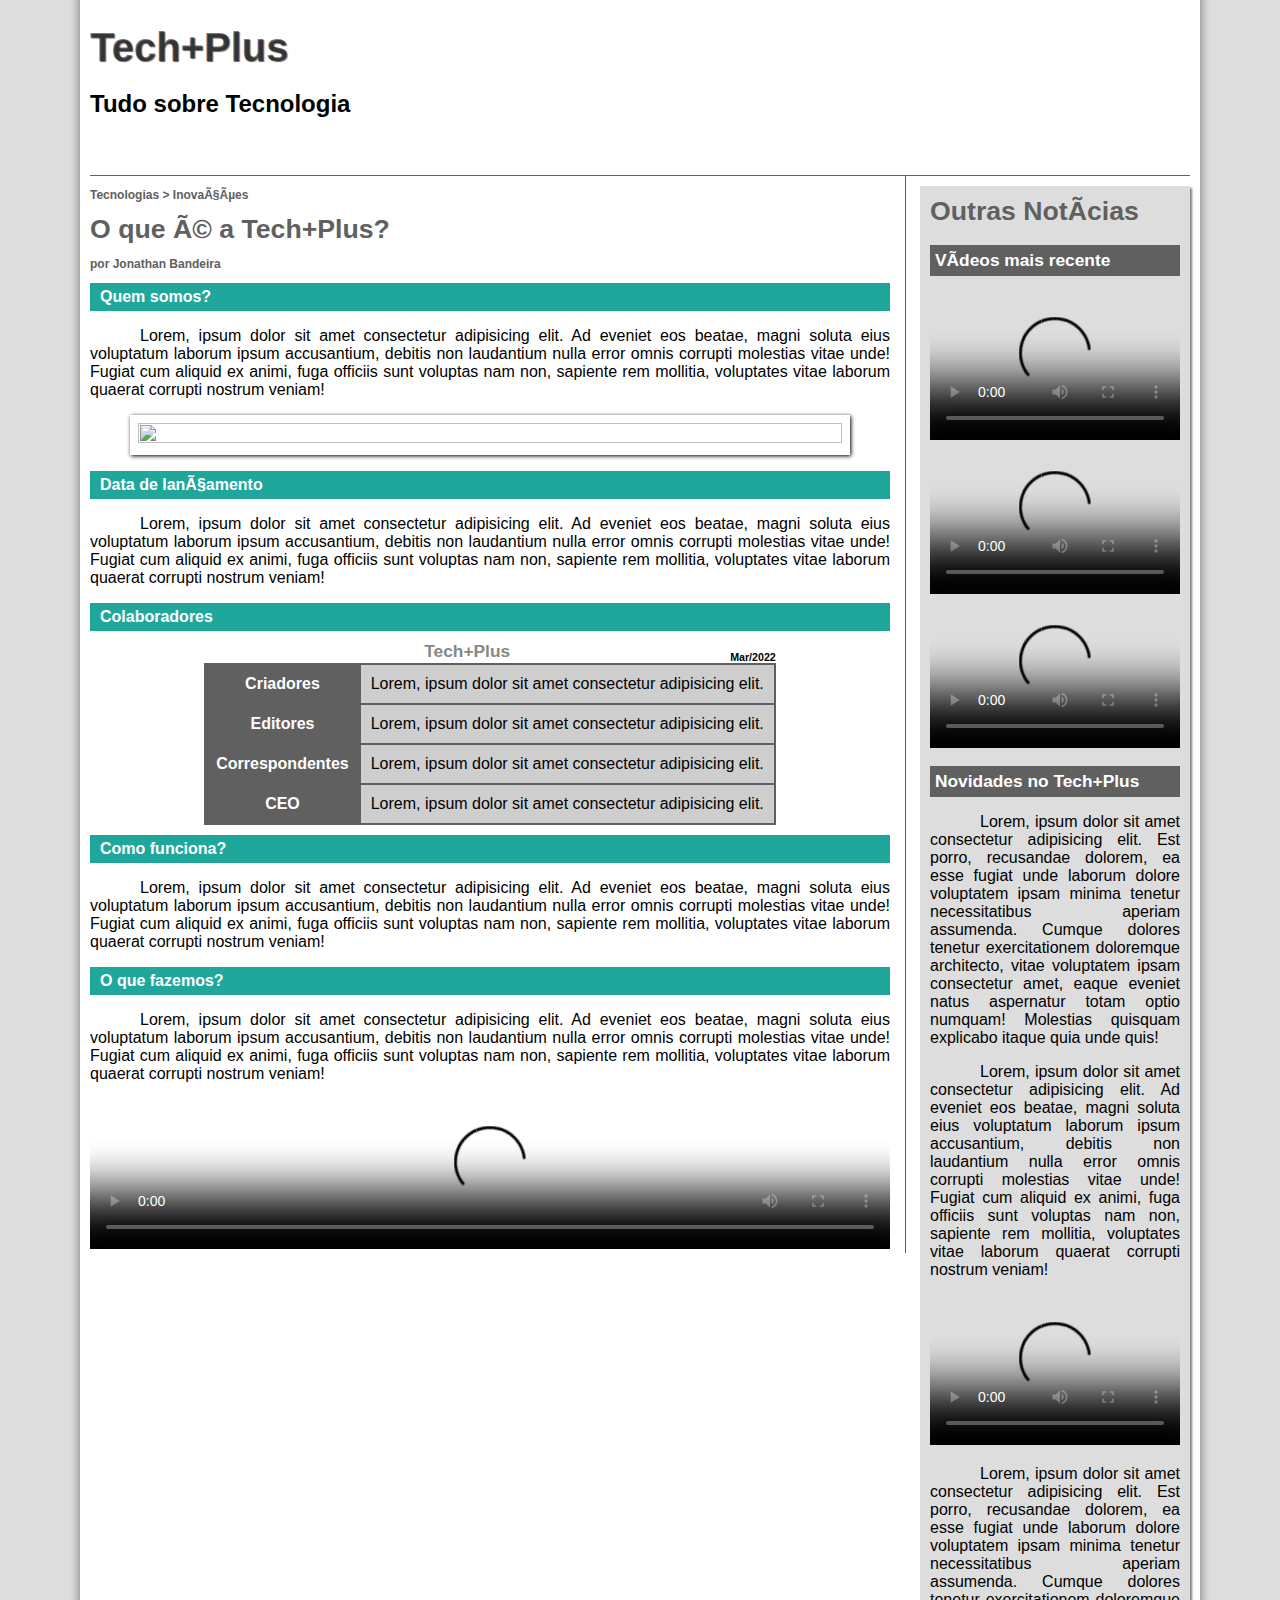
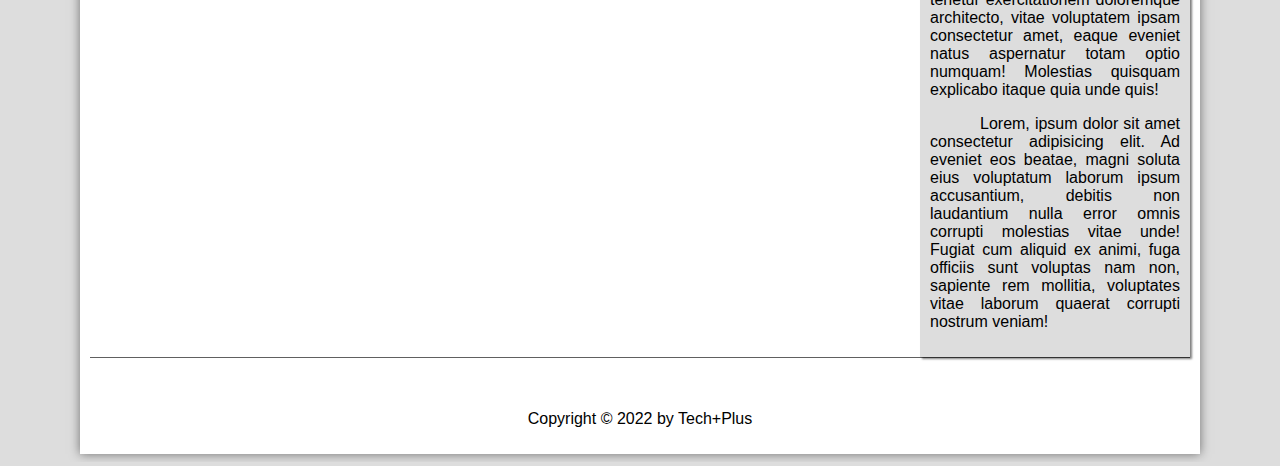
==== index.html @ e3092b2e "first commit" ====
<!DOCTYPE html>
<html lang="pt-br">

<head>
    <meta charset="pt-br">
    <title>Tech+Plus</title>
    <link rel="stylesheet" href="https://cdn.jsdelivr.net/gh/devicons/devicon@v2.15.1/devicon.min.css">
    <link rel="stylesheet" type="text/css" href="_css/stylo.css" />
</head>

<body>
    <div id="interface">
        <header id="cabecalho">
                <a href="#"><h1>Tech+Plus</h1></a>
                <h2>Tudo sobre Tecnologia</h2>
            </hgroup>
        </header>

        <section id="corpo">
            <article id="noticia-principal">
                <header id="cabecalho-artigo">
                    <hgroup>
                        <h3>Tecnologias > Inovações</h3>
                        <h1>O que é a Tech+Plus?</h1>
                        <h3>por Jonathan Bandeira</h3>
                    </hgroup>
                </header>
                <h2>Quem somos?</h2>
                <p>Lorem, ipsum dolor sit amet consectetur adipisicing elit. Ad eveniet eos beatae, magni soluta eius
                    voluptatum laborum ipsum accusantium, debitis non laudantium nulla error omnis corrupti molestias
                    vitae
                    unde! Fugiat cum aliquid ex animi, fuga officiis sunt voluptas nam non, sapiente rem mollitia,
                    voluptates vitae laborum quaerat corrupti nostrum veniam!</p>

                <figure class="foto-legenda">
                    <figcaption>
                        <h3>Tech+Plus</h3>
                    </figcaption>
                    <img src="_imagens/Logística-4.0.jpg">
                </figure>
                <h2>Data de lançamento</h2>
                <p>Lorem, ipsum dolor sit amet consectetur adipisicing elit. Ad eveniet eos beatae, magni soluta eius
                    voluptatum laborum ipsum accusantium, debitis non laudantium nulla error omnis corrupti molestias
                    vitae
                    unde! Fugiat cum aliquid ex animi, fuga officiis sunt voluptas nam non, sapiente rem mollitia,
                    voluptates vitae laborum quaerat corrupti nostrum veniam!</p>

                <h2>Colaboradores</h2>

                <table id="tabelaspec">
                    <caption>Tech+Plus <span>Mar/2022</span></caption>

                    <tr>
                        <td class="ce">Criadores</td>
                        <td class="cd">Lorem, ipsum dolor sit amet consectetur adipisicing elit.</td>
                    </tr>
                    <tr>
                        <td rowspan="ce" class="ce">Editores</td>
                        <td class="cd">Lorem, ipsum dolor sit amet consectetur adipisicing elit.</td>
                    </tr>
                    <tr>
                        <td rowspan="ce" class="ce">Correspondentes</td>
                        <td class="cd">Lorem, ipsum dolor sit amet consectetur adipisicing elit.</td>
                    </tr>
                    <tr>
                        <td class="ce">CEO</td>
                        <td class="cd">Lorem, ipsum dolor sit amet consectetur adipisicing elit.</td>
                    </tr>
                </table>

                <h2>Como funciona?</h2>
                <p>Lorem, ipsum dolor sit amet consectetur adipisicing elit. Ad eveniet eos beatae, magni soluta eius
                    voluptatum laborum ipsum accusantium, debitis non laudantium nulla error omnis corrupti molestias
                    vitae
                    unde! Fugiat cum aliquid ex animi, fuga officiis sunt voluptas nam non, sapiente rem mollitia,
                    voluptates vitae laborum quaerat corrupti nostrum veniam!</p>

                <h2>O que fazemos?</h2>
                <p>Lorem, ipsum dolor sit amet consectetur adipisicing elit. Ad eveniet eos beatae, magni soluta eius
                    voluptatum laborum ipsum accusantium, debitis non laudantium nulla error omnis corrupti molestias
                    vitae
                    unde! Fugiat cum aliquid ex animi, fuga officiis sunt voluptas nam non, sapiente rem mollitia,
                    voluptates vitae laborum quaerat corrupti nostrum veniam!</p>

                <video id="filme-index" controls="controls" poster="_imagens/video-mini01.jpg">
                    <source src="_media/one-day.mp4" type="video/mp4">
                    <source src="_media/one-day.mp4" type="video/ogg">
                    Desculpe, mas não foi possível carregar o Vídeo
                </video>
            </article>
        </section>
        <aside id="lateral">

            <h1>Outras Notícias</h1>
            <h2>Vídeos mais recente</h2>

            <video id="filme-index" controls="controls" poster="_imagens/video-mini02.jpg">
                <source src="_media/how-it-feels.mp4" type="video/mp4">
                <source src="_media/how-it-feels.mp4" type="video/ogg">
                Desculpe, mas não foi possível carregar o Vídeo
            </video>
            <video id="filme-index" controls="controls" poster="_imagens/video-mini02.jpg">
                <source src="_media/how-it-feels.mp4" type="video/mp4">
                <source src="_media/how-it-feels.mp4" type="video/ogg">
                Desculpe, mas não foi possível carregar o Vídeo
            </video>
            <video id="filme-index" controls="controls" poster="_imagens/video-mini02.jpg">
                <source src="_media/how-it-feels.mp4" type="video/mp4">
                <source src="_media/how-it-feels.mp4" type="video/ogg">
                Desculpe, mas não foi possível carregar o Vídeo
            </video>

            <h2>Novidades no Tech+Plus</h2>
            <p>Lorem, ipsum dolor sit amet consectetur adipisicing elit. Est porro, recusandae dolorem, ea esse fugiat
                unde laborum dolore voluptatem ipsam minima tenetur necessitatibus aperiam assumenda. Cumque dolores
                tenetur exercitationem doloremque architecto, vitae voluptatem ipsam consectetur amet, eaque eveniet
                natus aspernatur totam optio numquam! Molestias quisquam explicabo itaque quia unde quis!</p>
            <p>Lorem, ipsum dolor sit amet consectetur adipisicing elit. Ad eveniet eos beatae, magni soluta eius
                voluptatum laborum ipsum accusantium, debitis non laudantium nulla error omnis corrupti molestias vitae
                unde! Fugiat cum aliquid ex animi, fuga officiis sunt voluptas nam non, sapiente rem mollitia,
                voluptates vitae laborum quaerat corrupti nostrum veniam!</p>

            <video id="filme-index" controls="controls" poster="_imagens/video-mini02.jpg">
                <source src="_media/how-it-feels.mp4" type="video/mp4">
                <source src="_media/how-it-feels.mp4" type="video/ogg">
                Desculpe, mas não foi possível carregar o Vídeo
            </video>
            <p>Lorem, ipsum dolor sit amet consectetur adipisicing elit. Est porro, recusandae dolorem, ea esse fugiat
                unde laborum dolore voluptatem ipsam minima tenetur necessitatibus aperiam assumenda. Cumque dolores
                tenetur exercitationem doloremque architecto, vitae voluptatem ipsam consectetur amet, eaque eveniet
                natus aspernatur totam optio numquam! Molestias quisquam explicabo itaque quia unde quis!</p>
            <p>Lorem, ipsum dolor sit amet consectetur adipisicing elit. Ad eveniet eos beatae, magni soluta eius
                voluptatum laborum ipsum accusantium, debitis non laudantium nulla error omnis corrupti molestias vitae
                unde! Fugiat cum aliquid ex animi, fuga officiis sunt voluptas nam non, sapiente rem mollitia,
                voluptates vitae laborum quaerat corrupti nostrum veniam!</p>

        </aside>
        <footer id="rodape">
            <p><center>
                <a href="#"><i class="devicon-facebook-plain colored"></i></a>
                <a href="#"><i class="devicon-twitter-original colored"></i></a>
                <a href="#"><i class="devicon-behance-plain colored"></i></a>
                <a href="#"><i class="devicon-instagram-plain colored"></i></a>
                <a href="#"><i class="devicon-github-original colored"></i></a>
                <a href="#"><i class="devicon-discord-plain colored"></i></a>
                    <br><br>Copyright &copy; 2022 by Tech+Plus
                    <br>
                </center></p>
            
        </footer>
    </div>
</body>

</html>
---- _css/stylo.css ----
body {
    font-family: arial, sans-serif;
    background-color: #dddddd;
    color: #000;
}

p {
    text-align: justify;
    text-indent: 50px;
}

a {
    color: #606060;
    text-decoration:none;
}

a:hover {
    text-decoration: none;
}

/* INTERFACE*/
div#interface {
    width: 1100px;
    background-color: #ffffff;
    margin: -20px auto 0 auto;
    box-shadow: 0 0 10px rgba(0, 0, 0, .5);
    padding: 10px 10px 10px 10px;

}

/* CABEÇALHO NO INICIO DO SITE com imagem*/
header#cabecalho {
    border-bottom: 1px #606060 solid;
    height: 150px;
}

/* CABEÇALHO OS 2 PRIMEIROS TITULOS*/
header#cabecalho h1 {
    font-family: 'FonteLogo', sans-serif;
    font-size: 30pt;
    color: rgba(0, 0, 0, .5);
    text-shadow: 1px 1px 1px rgba(0, 0, 0, .6);
    padding: 0;
    margin-bottom: 0;
}

header#cabecalho h3 {
    font-family: 'FonteLogo2', sans-serif;
    color: #888888;
    font-size: 15pt;
    padding: 0;
    margin-top: 0;
}



/* FOMATAÇAO DE IMAGENS COM LEGENDAS*/
figure.foto-legenda {
    position: relative;
    border: 8px solid white;
    box-shadow: 1px 1px 4px black;
}

figure.foto-legenda img {
    width: 100%;
    height: 100%;
}

figure.foto-legenda figcaption {
    opacity: 0;
    position: absolute;
    top: 0px;
    background-color: rgba(0, 0, 0, .4);
    color: white;
    width: 100%;
    height: 100%;
    padding: 10px;
    box-sizing: border-box;
    transition: opacity 1s;
}

figure.foto-legenda:hover figcaption {
    opacity: 1;
}


/* FOMATACÃO DO MENU para ficar em cima do site na horizontal*/
nav#menu li {
    display: inline-block;
    background-color: #dddddd;
    padding: 10px;
    margin: 2px;
    transition: backgroud-color 1s;

}

/* ESCONDER O H1 DO MENU*/
nav#menu h1 {
    display: none;
}

/* fazer efeito de 1s  H1 DO MENU*/
nav#menu a:hover {
    color: #ffffff;
    transition: color 1s;
}

/* fazer efeito de mudar a cor quando passar o mouse */
nav#menu li:hover {
    background-color: #606060;
}

/*LINKS*/
nav#menu a {
    color: black;
    text-decoration: none;
}

/* SECTION*/
section#corpo {
    display: block;
    width: 800px;
    float: left;
    border-right: 1px solid #606060;
    padding-right: 15px;
}

article#noticia-principal h2 {
    font-size: 12pt;
    color: #fff;
    background-color: #20a79b;
    padding: 5px 0px 5px 10px;
    margin: 10px 0px 10px 0px;
}

header#cabecalho-artigo h1 {
    font-family: 'FonteLogo', sans-serif;
    font-size: 20pt;
    color: #606060;
    margin-bottom: 0px;
    margin-top: 0px;
}

.direita {
    text-align: right;
}

header#cabecalho-artigo h2 {
    font-size: 13pt;
    color: #cecece;
    background-color: #ffffff;
}

header#cabecalho-artigo h3 {
    font-size: 12px;
    color: #606060;
}

table#tabelaspec {
    border: 1px solid #606060;
    border-spacing: 0px;
    margin-left: auto;
    margin-right: auto;
}

table#tabelaspec td {
    border: 1px solid #606060;
    padding: 10px;
    text-align: center;
    vertical-align: middle;
}

table#tabelaspec td.ce {
    color: #ffffff;
    background-color: #606060;
    vertical-align: top;
    font-weight: bold;
}

table#tabelaspec td.cd {
    background-color: #cecece;
}

table#tabelaspec caption {
    color: #888888;
    font-size: 13pt;
    font-weight: bolder;
}

table#tabelaspec caption span {
    display: block;
    float: right;
    color: #000000;
    font-size: 8pt;
    margin-top: 10px;
}

/*aside*/
aside#lateral {
    display: block;
    width: 250px;
    float: right;
    background-color: #dddddd;
    padding: 10px;
    margin-top: 10px;
    box-shadow: 2px 2px 2px rgba(0, 0, 0, .5);
}

aside#lateral h1 {
    font-family: 'FonteLogo', sans-serif;
    font-size: 20pt;
    color: #606060;
    margin-top: 0px;
}

aside#lateral h2 {
    background-color: #606060;
    font-size: 13pt;
    color: #ffffff;
    padding: 5px;
}

/* footer*/
footer#rodape {
    clear: both;
    border-top: 1px solid #606060;
}

footer#rodape p a{
    text-align: center;
}

video#filme-index {
    width: 100%;
    height: 100%;
}
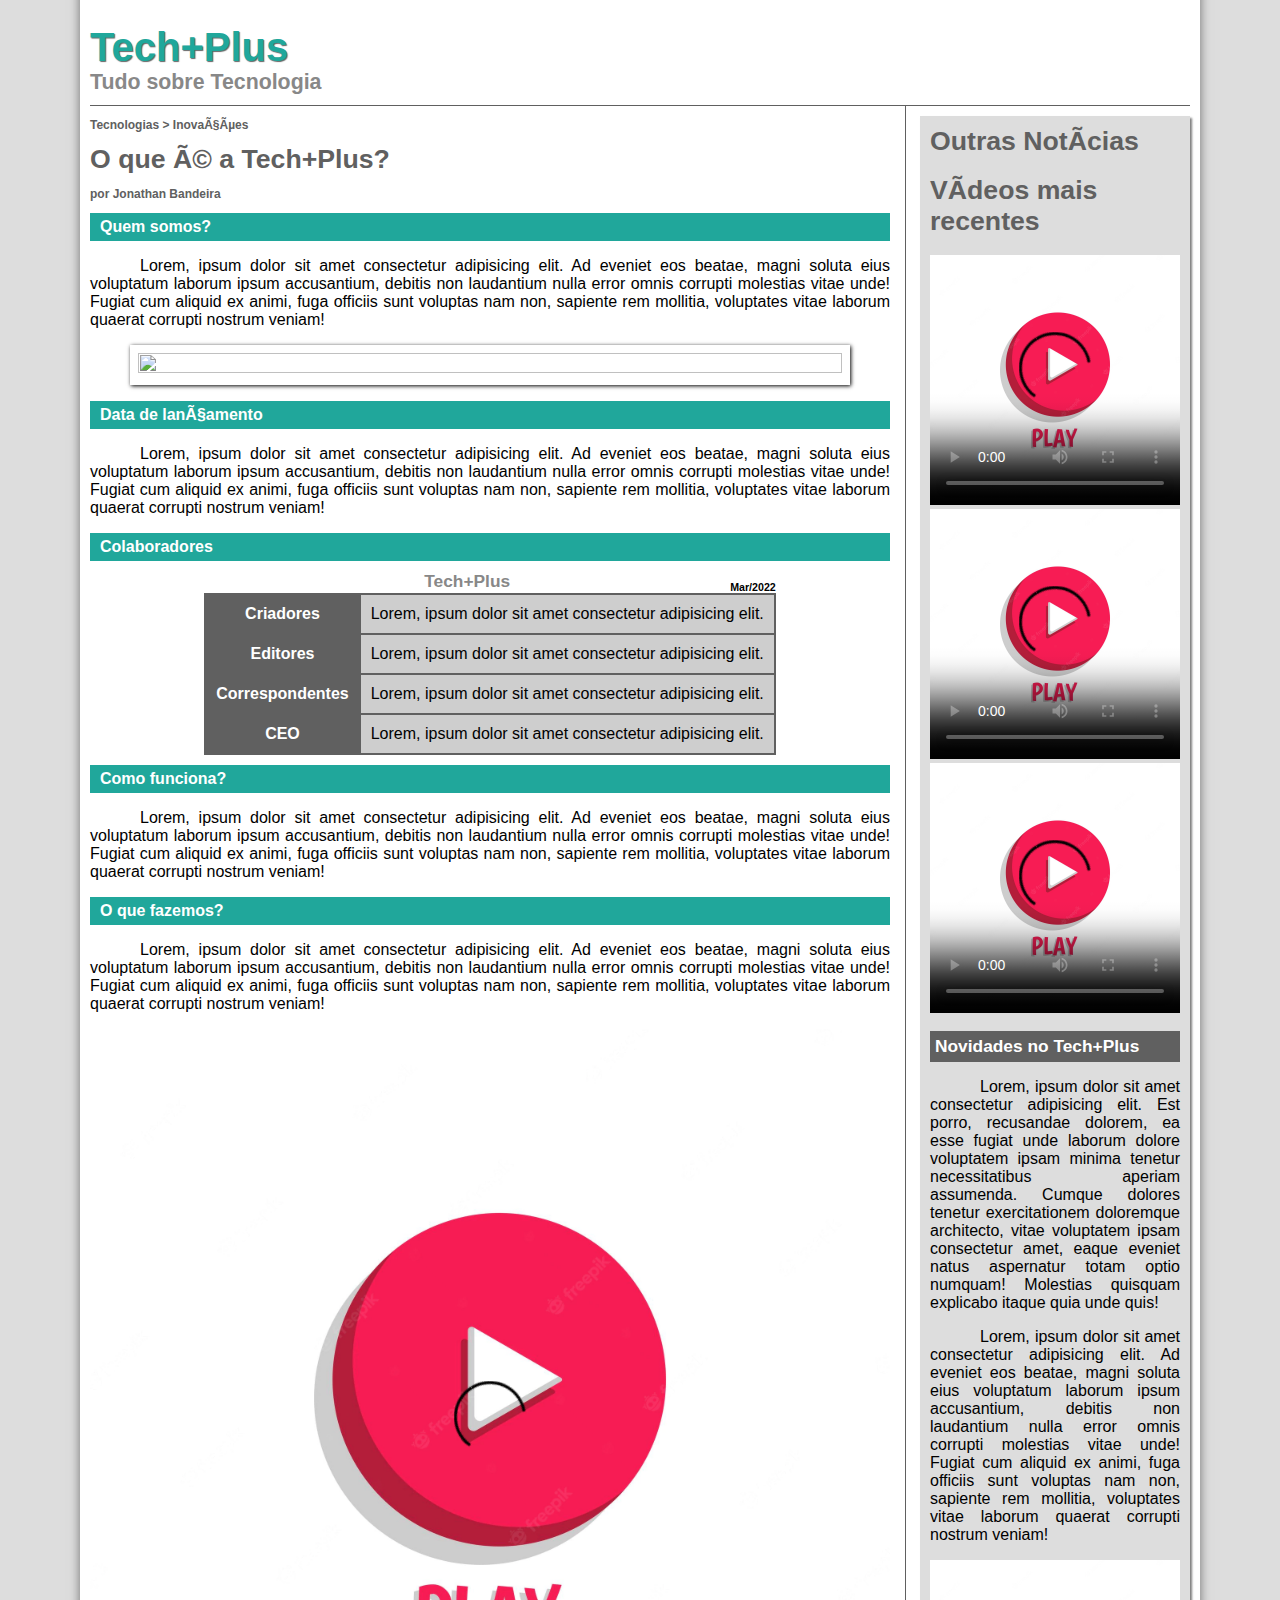
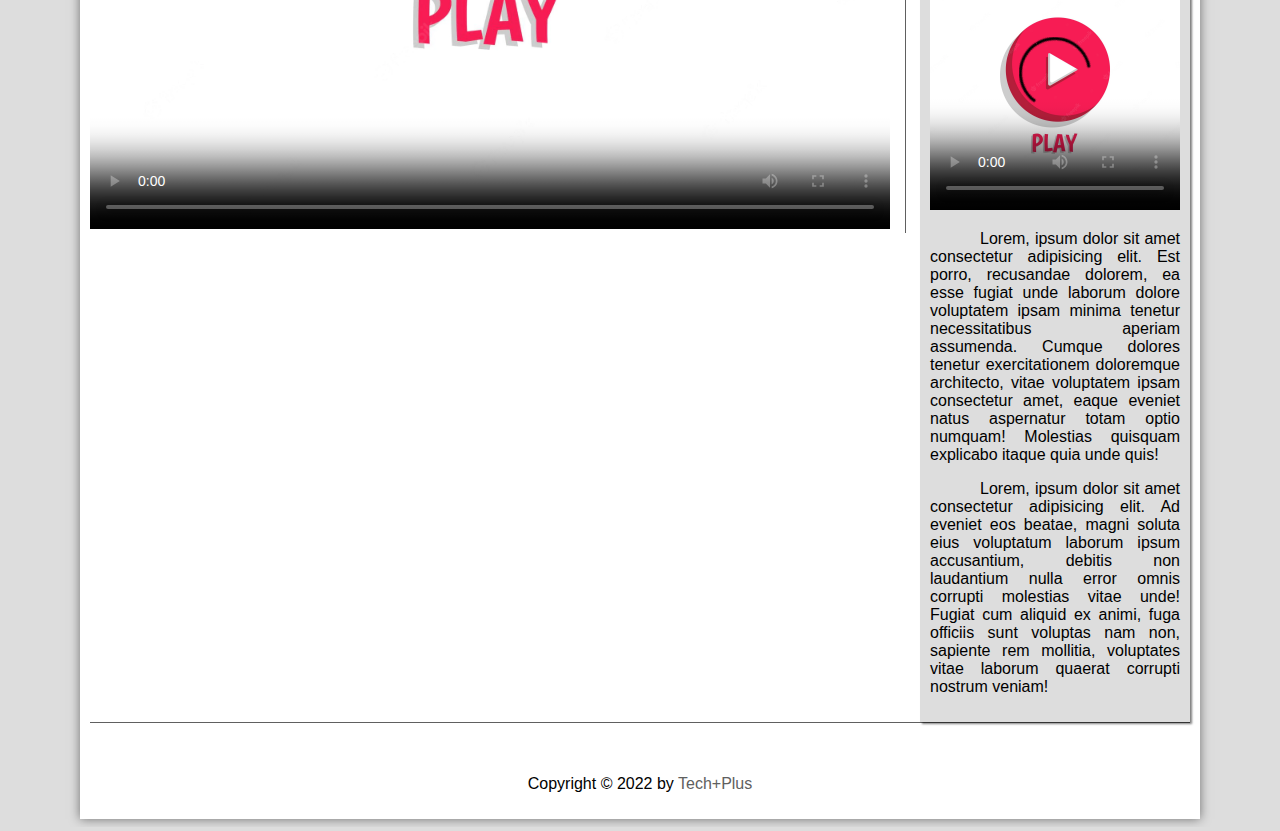
==== commit d259b701: "second commit" ====
--- a/index.html
+++ b/index.html
@@ -12,7 +12,7 @@
     <div id="interface">
         <header id="cabecalho">
                 <a href="#"><h1>Tech+Plus</h1></a>
-                <h2>Tudo sobre Tecnologia</h2>
+                <h3>Tudo sobre Tecnologia</h3>
             </hgroup>
         </header>
 
@@ -82,9 +82,10 @@
                     unde! Fugiat cum aliquid ex animi, fuga officiis sunt voluptas nam non, sapiente rem mollitia,
                     voluptates vitae laborum quaerat corrupti nostrum veniam!</p>
 
-                <video id="filme-index" controls="controls" poster="_imagens/video-mini01.jpg">
-                    <source src="_media/one-day.mp4" type="video/mp4">
-                    <source src="_media/one-day.mp4" type="video/ogg">
+                <video id="filme-index" controls="controls"
+                    poster="_imagens/botao-de-reproducao-da-pagina-da-web-do-player-de-video-conceito-de-multimidia-de-streaming-de-video-icone-de-vetor-3d-estilo-minimalista-dos-desenhos-animados_449361-573.webp">
+                    <source src="_media/how-it-feels.mp4" type="video/mp4">
+                    <source src="_media/how-it-feels.mp4" type="video/ogg">
                     Desculpe, mas não foi possível carregar o Vídeo
                 </video>
             </article>
@@ -92,19 +93,19 @@
         <aside id="lateral">
 
             <h1>Outras Notícias</h1>
-            <h2>Vídeos mais recente</h2>
+            <h1>Vídeos mais recentes</h1>
 
-            <video id="filme-index" controls="controls" poster="_imagens/video-mini02.jpg">
+            <video id="filme-index" controls="controls" poster="_imagens/botao-de-reproducao-da-pagina-da-web-do-player-de-video-conceito-de-multimidia-de-streaming-de-video-icone-de-vetor-3d-estilo-minimalista-dos-desenhos-animados_449361-573.webp">
                 <source src="_media/how-it-feels.mp4" type="video/mp4">
                 <source src="_media/how-it-feels.mp4" type="video/ogg">
                 Desculpe, mas não foi possível carregar o Vídeo
             </video>
-            <video id="filme-index" controls="controls" poster="_imagens/video-mini02.jpg">
+            <video id="filme-index" controls="controls" poster="_imagens/botao-de-reproducao-da-pagina-da-web-do-player-de-video-conceito-de-multimidia-de-streaming-de-video-icone-de-vetor-3d-estilo-minimalista-dos-desenhos-animados_449361-573.webp">
                 <source src="_media/how-it-feels.mp4" type="video/mp4">
                 <source src="_media/how-it-feels.mp4" type="video/ogg">
                 Desculpe, mas não foi possível carregar o Vídeo
             </video>
-            <video id="filme-index" controls="controls" poster="_imagens/video-mini02.jpg">
+            <video id="filme-index" controls="controls" poster="_imagens/botao-de-reproducao-da-pagina-da-web-do-player-de-video-conceito-de-multimidia-de-streaming-de-video-icone-de-vetor-3d-estilo-minimalista-dos-desenhos-animados_449361-573.webp">
                 <source src="_media/how-it-feels.mp4" type="video/mp4">
                 <source src="_media/how-it-feels.mp4" type="video/ogg">
                 Desculpe, mas não foi possível carregar o Vídeo
@@ -120,7 +121,7 @@
                 unde! Fugiat cum aliquid ex animi, fuga officiis sunt voluptas nam non, sapiente rem mollitia,
                 voluptates vitae laborum quaerat corrupti nostrum veniam!</p>
 
-            <video id="filme-index" controls="controls" poster="_imagens/video-mini02.jpg">
+            <video id="filme-index" controls="controls" poster="_imagens/botao-de-reproducao-da-pagina-da-web-do-player-de-video-conceito-de-multimidia-de-streaming-de-video-icone-de-vetor-3d-estilo-minimalista-dos-desenhos-animados_449361-573.webp">
                 <source src="_media/how-it-feels.mp4" type="video/mp4">
                 <source src="_media/how-it-feels.mp4" type="video/ogg">
                 Desculpe, mas não foi possível carregar o Vídeo
@@ -143,7 +144,7 @@
                 <a href="#"><i class="devicon-instagram-plain colored"></i></a>
                 <a href="#"><i class="devicon-github-original colored"></i></a>
                 <a href="#"><i class="devicon-discord-plain colored"></i></a>
-                    <br><br>Copyright &copy; 2022 by Tech+Plus
+                    <br><br> Copyright &copy; 2022 by <a href="#">Tech+Plus</a>
                     <br>
                 </center></p>
             
--- a/_css/stylo.css
+++ b/_css/stylo.css
@@ -16,6 +16,7 @@
 
 a:hover {
     text-decoration: none;
+    color: #20a78a;
 }
 
 /* INTERFACE*/
@@ -31,14 +32,14 @@
 /* CABEÇALHO NO INICIO DO SITE com imagem*/
 header#cabecalho {
     border-bottom: 1px #606060 solid;
-    height: 150px;
+    height: 80px;
 }
 
 /* CABEÇALHO OS 2 PRIMEIROS TITULOS*/
 header#cabecalho h1 {
     font-family: 'FonteLogo', sans-serif;
     font-size: 30pt;
-    color: rgba(0, 0, 0, .5);
+    color: #20a79b;
     text-shadow: 1px 1px 1px rgba(0, 0, 0, .6);
     padding: 0;
     margin-bottom: 0;
@@ -47,7 +48,7 @@
 header#cabecalho h3 {
     font-family: 'FonteLogo2', sans-serif;
     color: #888888;
-    font-size: 15pt;
+    font-size: 16pt;
     padding: 0;
     margin-top: 0;
 }
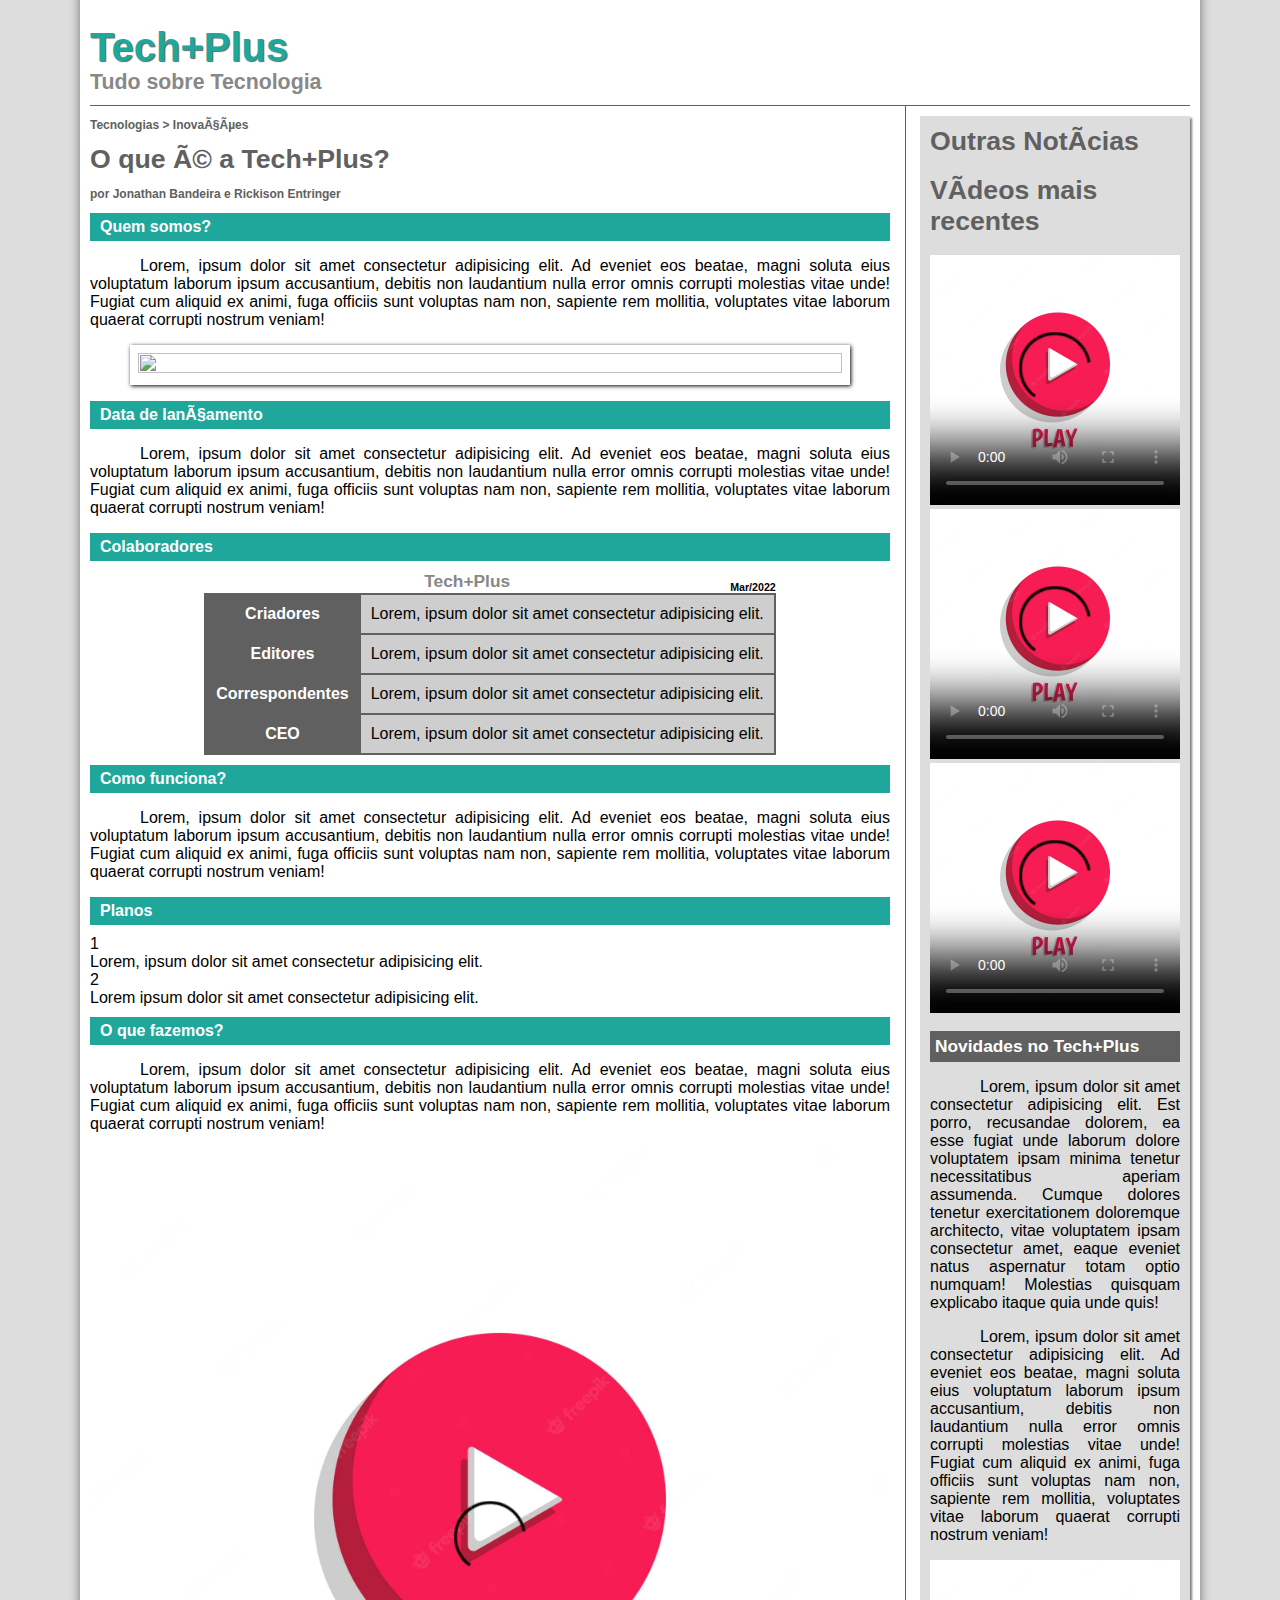
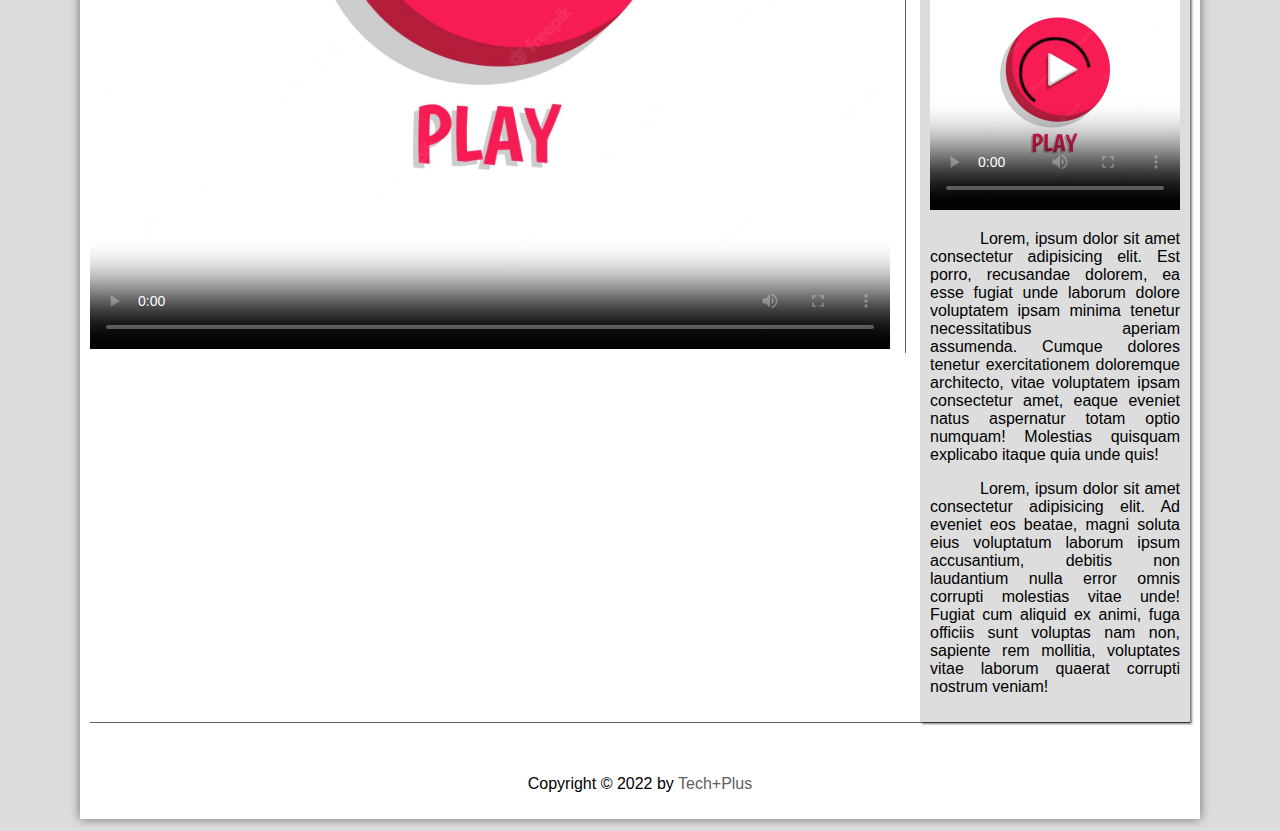
==== commit 9a2e8262: "Add files via upload" ====
--- a/index.html
+++ b/index.html
@@ -1,155 +1,166 @@
-<!DOCTYPE html>
-<html lang="pt-br">
-
-<head>
-    <meta charset="pt-br">
-    <title>Tech+Plus</title>
-    <link rel="stylesheet" href="https://cdn.jsdelivr.net/gh/devicons/devicon@v2.15.1/devicon.min.css">
-    <link rel="stylesheet" type="text/css" href="_css/stylo.css" />
-</head>
-
-<body>
-    <div id="interface">
-        <header id="cabecalho">
-                <a href="#"><h1>Tech+Plus</h1></a>
-                <h3>Tudo sobre Tecnologia</h3>
-            </hgroup>
-        </header>
-
-        <section id="corpo">
-            <article id="noticia-principal">
-                <header id="cabecalho-artigo">
-                    <hgroup>
-                        <h3>Tecnologias > Inovações</h3>
-                        <h1>O que é a Tech+Plus?</h1>
-                        <h3>por Jonathan Bandeira</h3>
-                    </hgroup>
-                </header>
-                <h2>Quem somos?</h2>
-                <p>Lorem, ipsum dolor sit amet consectetur adipisicing elit. Ad eveniet eos beatae, magni soluta eius
-                    voluptatum laborum ipsum accusantium, debitis non laudantium nulla error omnis corrupti molestias
-                    vitae
-                    unde! Fugiat cum aliquid ex animi, fuga officiis sunt voluptas nam non, sapiente rem mollitia,
-                    voluptates vitae laborum quaerat corrupti nostrum veniam!</p>
-
-                <figure class="foto-legenda">
-                    <figcaption>
-                        <h3>Tech+Plus</h3>
-                    </figcaption>
-                    <img src="_imagens/Logística-4.0.jpg">
-                </figure>
-                <h2>Data de lançamento</h2>
-                <p>Lorem, ipsum dolor sit amet consectetur adipisicing elit. Ad eveniet eos beatae, magni soluta eius
-                    voluptatum laborum ipsum accusantium, debitis non laudantium nulla error omnis corrupti molestias
-                    vitae
-                    unde! Fugiat cum aliquid ex animi, fuga officiis sunt voluptas nam non, sapiente rem mollitia,
-                    voluptates vitae laborum quaerat corrupti nostrum veniam!</p>
-
-                <h2>Colaboradores</h2>
-
-                <table id="tabelaspec">
-                    <caption>Tech+Plus <span>Mar/2022</span></caption>
-
-                    <tr>
-                        <td class="ce">Criadores</td>
-                        <td class="cd">Lorem, ipsum dolor sit amet consectetur adipisicing elit.</td>
-                    </tr>
-                    <tr>
-                        <td rowspan="ce" class="ce">Editores</td>
-                        <td class="cd">Lorem, ipsum dolor sit amet consectetur adipisicing elit.</td>
-                    </tr>
-                    <tr>
-                        <td rowspan="ce" class="ce">Correspondentes</td>
-                        <td class="cd">Lorem, ipsum dolor sit amet consectetur adipisicing elit.</td>
-                    </tr>
-                    <tr>
-                        <td class="ce">CEO</td>
-                        <td class="cd">Lorem, ipsum dolor sit amet consectetur adipisicing elit.</td>
-                    </tr>
-                </table>
-
-                <h2>Como funciona?</h2>
-                <p>Lorem, ipsum dolor sit amet consectetur adipisicing elit. Ad eveniet eos beatae, magni soluta eius
-                    voluptatum laborum ipsum accusantium, debitis non laudantium nulla error omnis corrupti molestias
-                    vitae
-                    unde! Fugiat cum aliquid ex animi, fuga officiis sunt voluptas nam non, sapiente rem mollitia,
-                    voluptates vitae laborum quaerat corrupti nostrum veniam!</p>
-
-                <h2>O que fazemos?</h2>
-                <p>Lorem, ipsum dolor sit amet consectetur adipisicing elit. Ad eveniet eos beatae, magni soluta eius
-                    voluptatum laborum ipsum accusantium, debitis non laudantium nulla error omnis corrupti molestias
-                    vitae
-                    unde! Fugiat cum aliquid ex animi, fuga officiis sunt voluptas nam non, sapiente rem mollitia,
-                    voluptates vitae laborum quaerat corrupti nostrum veniam!</p>
-
-                <video id="filme-index" controls="controls"
-                    poster="_imagens/botao-de-reproducao-da-pagina-da-web-do-player-de-video-conceito-de-multimidia-de-streaming-de-video-icone-de-vetor-3d-estilo-minimalista-dos-desenhos-animados_449361-573.webp">
-                    <source src="_media/how-it-feels.mp4" type="video/mp4">
-                    <source src="_media/how-it-feels.mp4" type="video/ogg">
-                    Desculpe, mas não foi possível carregar o Vídeo
-                </video>
-            </article>
-        </section>
-        <aside id="lateral">
-
-            <h1>Outras Notícias</h1>
-            <h1>Vídeos mais recentes</h1>
-
-            <video id="filme-index" controls="controls" poster="_imagens/botao-de-reproducao-da-pagina-da-web-do-player-de-video-conceito-de-multimidia-de-streaming-de-video-icone-de-vetor-3d-estilo-minimalista-dos-desenhos-animados_449361-573.webp">
-                <source src="_media/how-it-feels.mp4" type="video/mp4">
-                <source src="_media/how-it-feels.mp4" type="video/ogg">
-                Desculpe, mas não foi possível carregar o Vídeo
-            </video>
-            <video id="filme-index" controls="controls" poster="_imagens/botao-de-reproducao-da-pagina-da-web-do-player-de-video-conceito-de-multimidia-de-streaming-de-video-icone-de-vetor-3d-estilo-minimalista-dos-desenhos-animados_449361-573.webp">
-                <source src="_media/how-it-feels.mp4" type="video/mp4">
-                <source src="_media/how-it-feels.mp4" type="video/ogg">
-                Desculpe, mas não foi possível carregar o Vídeo
-            </video>
-            <video id="filme-index" controls="controls" poster="_imagens/botao-de-reproducao-da-pagina-da-web-do-player-de-video-conceito-de-multimidia-de-streaming-de-video-icone-de-vetor-3d-estilo-minimalista-dos-desenhos-animados_449361-573.webp">
-                <source src="_media/how-it-feels.mp4" type="video/mp4">
-                <source src="_media/how-it-feels.mp4" type="video/ogg">
-                Desculpe, mas não foi possível carregar o Vídeo
-            </video>
-
-            <h2>Novidades no Tech+Plus</h2>
-            <p>Lorem, ipsum dolor sit amet consectetur adipisicing elit. Est porro, recusandae dolorem, ea esse fugiat
-                unde laborum dolore voluptatem ipsam minima tenetur necessitatibus aperiam assumenda. Cumque dolores
-                tenetur exercitationem doloremque architecto, vitae voluptatem ipsam consectetur amet, eaque eveniet
-                natus aspernatur totam optio numquam! Molestias quisquam explicabo itaque quia unde quis!</p>
-            <p>Lorem, ipsum dolor sit amet consectetur adipisicing elit. Ad eveniet eos beatae, magni soluta eius
-                voluptatum laborum ipsum accusantium, debitis non laudantium nulla error omnis corrupti molestias vitae
-                unde! Fugiat cum aliquid ex animi, fuga officiis sunt voluptas nam non, sapiente rem mollitia,
-                voluptates vitae laborum quaerat corrupti nostrum veniam!</p>
-
-            <video id="filme-index" controls="controls" poster="_imagens/botao-de-reproducao-da-pagina-da-web-do-player-de-video-conceito-de-multimidia-de-streaming-de-video-icone-de-vetor-3d-estilo-minimalista-dos-desenhos-animados_449361-573.webp">
-                <source src="_media/how-it-feels.mp4" type="video/mp4">
-                <source src="_media/how-it-feels.mp4" type="video/ogg">
-                Desculpe, mas não foi possível carregar o Vídeo
-            </video>
-            <p>Lorem, ipsum dolor sit amet consectetur adipisicing elit. Est porro, recusandae dolorem, ea esse fugiat
-                unde laborum dolore voluptatem ipsam minima tenetur necessitatibus aperiam assumenda. Cumque dolores
-                tenetur exercitationem doloremque architecto, vitae voluptatem ipsam consectetur amet, eaque eveniet
-                natus aspernatur totam optio numquam! Molestias quisquam explicabo itaque quia unde quis!</p>
-            <p>Lorem, ipsum dolor sit amet consectetur adipisicing elit. Ad eveniet eos beatae, magni soluta eius
-                voluptatum laborum ipsum accusantium, debitis non laudantium nulla error omnis corrupti molestias vitae
-                unde! Fugiat cum aliquid ex animi, fuga officiis sunt voluptas nam non, sapiente rem mollitia,
-                voluptates vitae laborum quaerat corrupti nostrum veniam!</p>
-
-        </aside>
-        <footer id="rodape">
-            <p><center>
-                <a href="#"><i class="devicon-facebook-plain colored"></i></a>
-                <a href="#"><i class="devicon-twitter-original colored"></i></a>
-                <a href="#"><i class="devicon-behance-plain colored"></i></a>
-                <a href="#"><i class="devicon-instagram-plain colored"></i></a>
-                <a href="#"><i class="devicon-github-original colored"></i></a>
-                <a href="#"><i class="devicon-discord-plain colored"></i></a>
-                    <br><br> Copyright &copy; 2022 by <a href="#">Tech+Plus</a>
-                    <br>
-                </center></p>
-            
-        </footer>
-    </div>
-</body>
-
+<!DOCTYPE html>
+<html lang="pt-br">
+
+<head>
+    <meta charset="pt-br">
+    <title>Tech+Plus</title>
+    <link rel="stylesheet" href="https://cdn.jsdelivr.net/gh/devicons/devicon@v2.15.1/devicon.min.css">
+    <link rel="stylesheet" type="text/css" href="_css/stylo.css" />
+</head>
+
+<body>
+    <div id="interface">
+        <header id="cabecalho">
+                <a href="#"><h1>Tech+Plus</h1></a>
+                <h3>Tudo sobre Tecnologia</h3>
+            </hgroup>
+        </header>
+
+        <section id="corpo">
+            <article id="noticia-principal">
+                <header id="cabecalho-artigo">
+                    <hgroup>
+                        <h3>Tecnologias > Inovações</h3>
+                        <h1>O que é a Tech+Plus?</h1>
+                        <h3>por Jonathan Bandeira e Rickison Entringer</h3>
+                    </hgroup>
+                </header>
+                <h2>Quem somos?</h2>
+                <p>Lorem, ipsum dolor sit amet consectetur adipisicing elit. Ad eveniet eos beatae, magni soluta eius
+                    voluptatum laborum ipsum accusantium, debitis non laudantium nulla error omnis corrupti molestias
+                    vitae
+                    unde! Fugiat cum aliquid ex animi, fuga officiis sunt voluptas nam non, sapiente rem mollitia,
+                    voluptates vitae laborum quaerat corrupti nostrum veniam!</p>
+
+                <figure class="foto-legenda">
+                    <figcaption>
+                        <h3>Tech+Plus</h3>
+                        <p>Lorem ipsum dolor, sit amet consectetur adipisicing elit. Fugiat labore veritatis itaque possimus, ipsam illum vero voluptatum laboriosam deleniti nostrum enim nobis explicabo ullam sint. Eius minima doloremque fuga at, soluta deserunt dolorum aperiam odio laborum ab laboriosam ad eaque sapiente deleniti? Perspiciatis, odio iusto amet quo dicta ullam sapiente?</p>
+                        <p>Lorem ipsum dolor, sit amet consectetur adipisicing elit. Fugiat labore veritatis itaque possimus, ipsam illum vero voluptatum laboriosam deleniti nostrum enim nobis explicabo ullam sint. Eius minima doloremque fuga at, soluta deserunt dolorum aperiam odio laborum ab laboriosam ad eaque sapiente deleniti? Perspiciatis, odio iusto amet quo dicta ullam sapiente?</p>
+                    </figcaption>
+                    <img src="_imagens/Logística-4.0.jpg">
+                </figure>
+                <h2>Data de lançamento</h2>
+                <p>Lorem, ipsum dolor sit amet consectetur adipisicing elit. Ad eveniet eos beatae, magni soluta eius
+                    voluptatum laborum ipsum accusantium, debitis non laudantium nulla error omnis corrupti molestias
+                    vitae
+                    unde! Fugiat cum aliquid ex animi, fuga officiis sunt voluptas nam non, sapiente rem mollitia,
+                    voluptates vitae laborum quaerat corrupti nostrum veniam!</p>
+
+                <h2>Colaboradores</h2>
+
+                <table id="tabelaspec">
+                    <caption>Tech+Plus <span>Mar/2022</span></caption>
+
+                    <tr>
+                        <td class="ce">Criadores</td>
+                        <td class="cd">Lorem, ipsum dolor sit amet consectetur adipisicing elit.</td>
+                    </tr>
+                    <tr>
+                        <td rowspan="ce" class="ce">Editores</td>
+                        <td class="cd">Lorem, ipsum dolor sit amet consectetur adipisicing elit.</td>
+                    </tr>
+                    <tr>
+                        <td rowspan="ce" class="ce">Correspondentes</td>
+                        <td class="cd">Lorem, ipsum dolor sit amet consectetur adipisicing elit.</td>
+                    </tr>
+                    <tr>
+                        <td class="ce">CEO</td>
+                        <td class="cd">Lorem, ipsum dolor sit amet consectetur adipisicing elit.</td>
+                    </tr>
+                </table>
+
+                <h2>Como funciona?</h2>
+                <p>Lorem, ipsum dolor sit amet consectetur adipisicing elit. Ad eveniet eos beatae, magni soluta eius
+                    voluptatum laborum ipsum accusantium, debitis non laudantium nulla error omnis corrupti molestias
+                    vitae
+                    unde! Fugiat cum aliquid ex animi, fuga officiis sunt voluptas nam non, sapiente rem mollitia,
+                    voluptates vitae laborum quaerat corrupti nostrum veniam!</p>
+                    <h2>Planos</h2>
+                    <body>
+                        <div class="conteiner">
+                            <div>1</div>
+                            <div>Lorem, ipsum dolor sit amet consectetur adipisicing elit.</div>
+                            <div>2</div>
+                            <div>Lorem ipsum dolor sit amet consectetur adipisicing elit.</div>
+                            
+                        </div>
+                    </body>
+                <h2>O que fazemos?</h2>
+                <p>Lorem, ipsum dolor sit amet consectetur adipisicing elit. Ad eveniet eos beatae, magni soluta eius
+                    voluptatum laborum ipsum accusantium, debitis non laudantium nulla error omnis corrupti molestias
+                    vitae
+                    unde! Fugiat cum aliquid ex animi, fuga officiis sunt voluptas nam non, sapiente rem mollitia,
+                    voluptates vitae laborum quaerat corrupti nostrum veniam!</p>
+
+                <video id="filme-index" controls="controls"
+                    poster="_imagens/botao-de-reproducao-da-pagina-da-web-do-player-de-video-conceito-de-multimidia-de-streaming-de-video-icone-de-vetor-3d-estilo-minimalista-dos-desenhos-animados_449361-573.webp">
+                    <source src="_media/how-it-feels.mp4" type="video/mp4">
+                    <source src="_media/how-it-feels.mp4" type="video/ogg">
+                    Desculpe, mas não foi possível carregar o Vídeo
+                </video>
+            </article>
+        </section>
+        <aside id="lateral">
+
+            <h1>Outras Notícias</h1>
+            <h1>Vídeos mais recentes</h1>
+
+            <video id="filme-index" controls="controls" poster="_imagens/botao-de-reproducao-da-pagina-da-web-do-player-de-video-conceito-de-multimidia-de-streaming-de-video-icone-de-vetor-3d-estilo-minimalista-dos-desenhos-animados_449361-573.webp">
+                <source src="_media/how-it-feels.mp4" type="video/mp4">
+                <source src="_media/how-it-feels.mp4" type="video/ogg">
+                Desculpe, mas não foi possível carregar o Vídeo
+            </video>
+            <video id="filme-index" controls="controls" poster="_imagens/botao-de-reproducao-da-pagina-da-web-do-player-de-video-conceito-de-multimidia-de-streaming-de-video-icone-de-vetor-3d-estilo-minimalista-dos-desenhos-animados_449361-573.webp">
+                <source src="_media/how-it-feels.mp4" type="video/mp4">
+                <source src="_media/how-it-feels.mp4" type="video/ogg">
+                Desculpe, mas não foi possível carregar o Vídeo
+            </video>
+            <video id="filme-index" controls="controls" poster="_imagens/botao-de-reproducao-da-pagina-da-web-do-player-de-video-conceito-de-multimidia-de-streaming-de-video-icone-de-vetor-3d-estilo-minimalista-dos-desenhos-animados_449361-573.webp">
+                <source src="_media/how-it-feels.mp4" type="video/mp4">
+                <source src="_media/how-it-feels.mp4" type="video/ogg">
+                Desculpe, mas não foi possível carregar o Vídeo
+            </video>
+
+            <h2>Novidades no Tech+Plus</h2>
+            <p>Lorem, ipsum dolor sit amet consectetur adipisicing elit. Est porro, recusandae dolorem, ea esse fugiat
+                unde laborum dolore voluptatem ipsam minima tenetur necessitatibus aperiam assumenda. Cumque dolores
+                tenetur exercitationem doloremque architecto, vitae voluptatem ipsam consectetur amet, eaque eveniet
+                natus aspernatur totam optio numquam! Molestias quisquam explicabo itaque quia unde quis!</p>
+            <p>Lorem, ipsum dolor sit amet consectetur adipisicing elit. Ad eveniet eos beatae, magni soluta eius
+                voluptatum laborum ipsum accusantium, debitis non laudantium nulla error omnis corrupti molestias vitae
+                unde! Fugiat cum aliquid ex animi, fuga officiis sunt voluptas nam non, sapiente rem mollitia,
+                voluptates vitae laborum quaerat corrupti nostrum veniam!</p>
+
+            <video id="filme-index" controls="controls" poster="_imagens/botao-de-reproducao-da-pagina-da-web-do-player-de-video-conceito-de-multimidia-de-streaming-de-video-icone-de-vetor-3d-estilo-minimalista-dos-desenhos-animados_449361-573.webp">
+                <source src="_media/how-it-feels.mp4" type="video/mp4">
+                <source src="_media/how-it-feels.mp4" type="video/ogg">
+                Desculpe, mas não foi possível carregar o Vídeo
+            </video>
+            <p>Lorem, ipsum dolor sit amet consectetur adipisicing elit. Est porro, recusandae dolorem, ea esse fugiat
+                unde laborum dolore voluptatem ipsam minima tenetur necessitatibus aperiam assumenda. Cumque dolores
+                tenetur exercitationem doloremque architecto, vitae voluptatem ipsam consectetur amet, eaque eveniet
+                natus aspernatur totam optio numquam! Molestias quisquam explicabo itaque quia unde quis!</p>
+            <p>Lorem, ipsum dolor sit amet consectetur adipisicing elit. Ad eveniet eos beatae, magni soluta eius
+                voluptatum laborum ipsum accusantium, debitis non laudantium nulla error omnis corrupti molestias vitae
+                unde! Fugiat cum aliquid ex animi, fuga officiis sunt voluptas nam non, sapiente rem mollitia,
+                voluptates vitae laborum quaerat corrupti nostrum veniam!</p>
+
+        </aside>
+        <footer id="rodape">
+            <p><center>
+                <a href="#"><i class="devicon-facebook-plain colored"></i></a>
+                <a href="#"><i class="devicon-twitter-original colored"></i></a>
+                <a href="#"><i class="devicon-behance-plain colored"></i></a>
+                <a href="#"><i class="devicon-instagram-plain colored"></i></a>
+                <a href="#"><i class="devicon-github-original colored"></i></a>
+                <a href="#"><i class="devicon-discord-plain colored"></i></a>
+                    <br><br> Copyright &copy; 2022 by <a href="#">Tech+Plus</a>
+                    <br>
+                </center></p>
+            
+        </footer>
+    </div>
+</body>
+
 </html>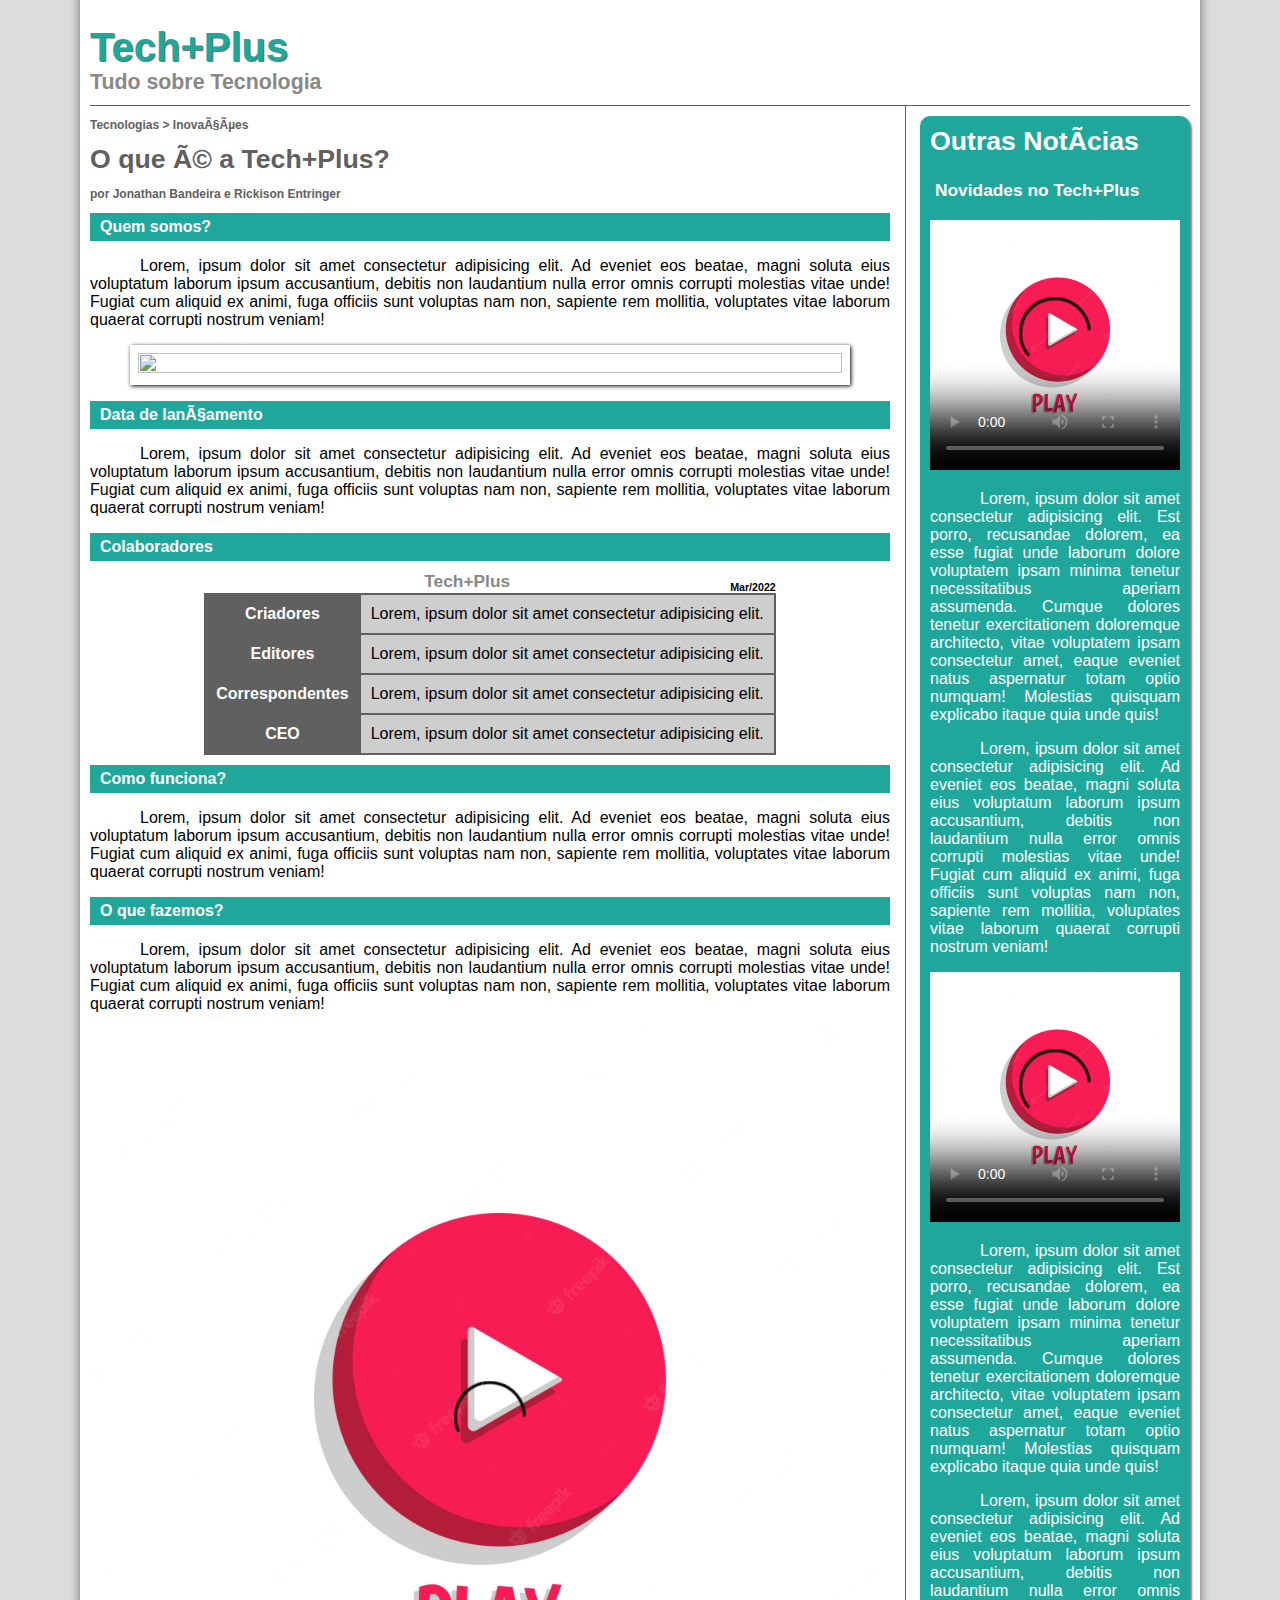
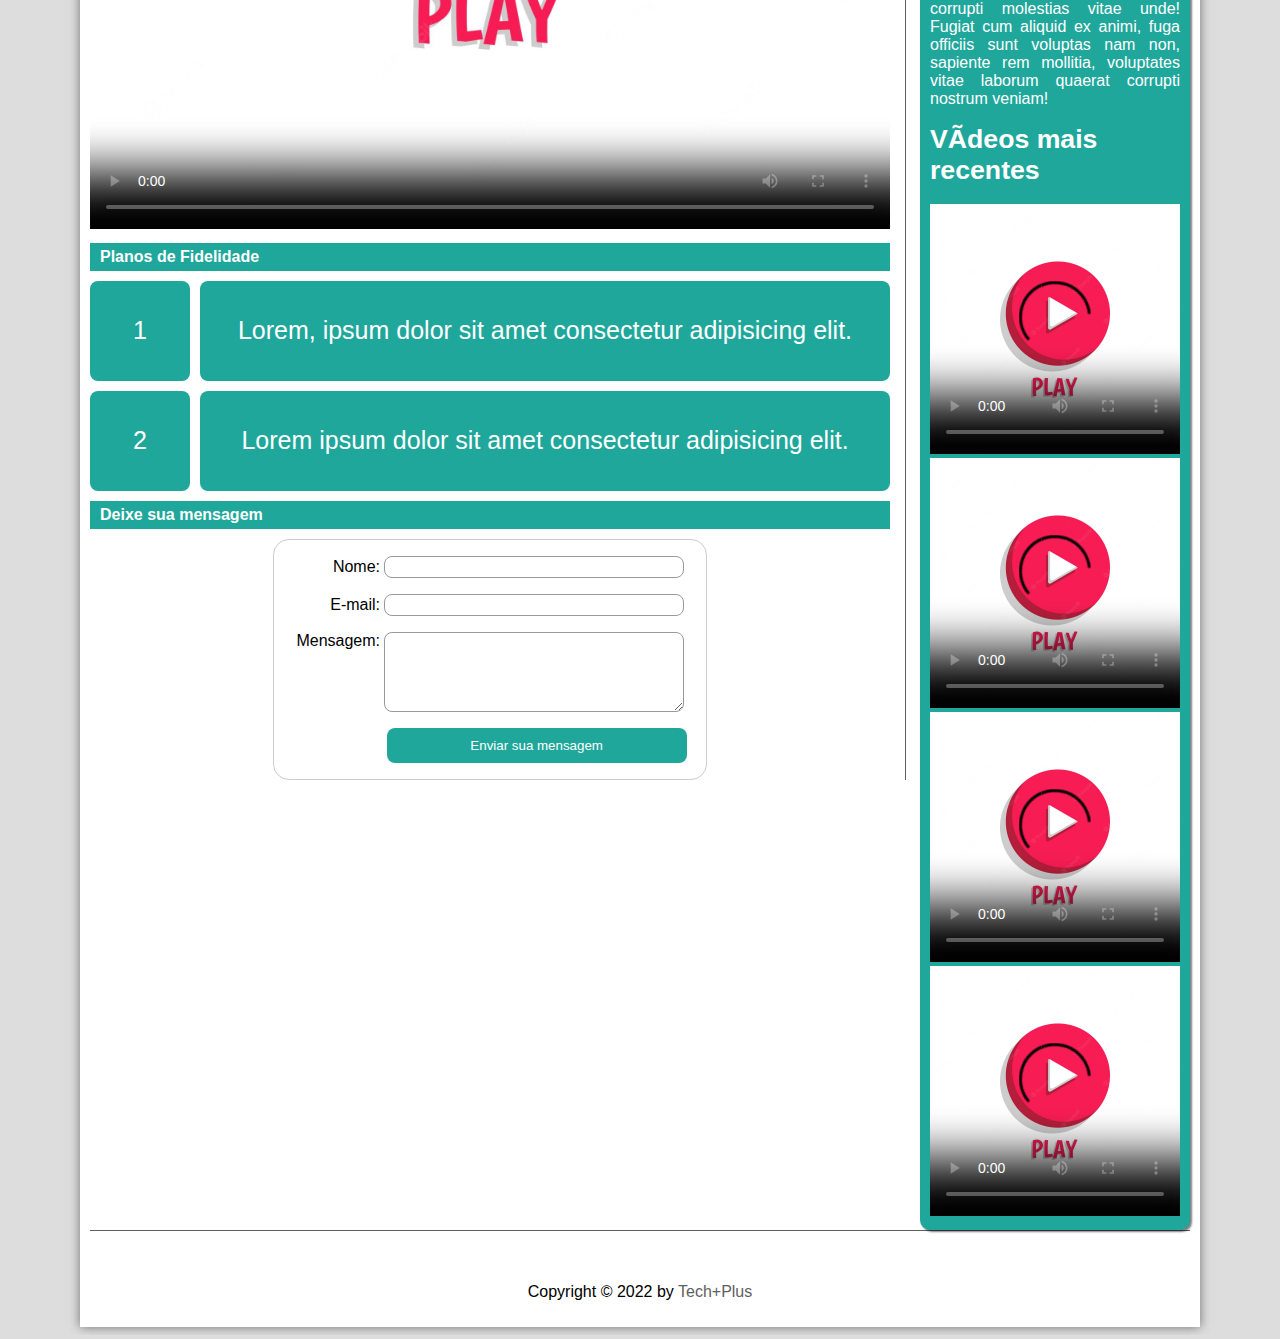
==== commit 8a211c45: "fix bugs" ====
--- a/index.html
+++ b/index.html
@@ -4,15 +4,32 @@
 <head>
     <meta charset="pt-br">
     <title>Tech+Plus</title>
+    <link rel="apple-touch-icon" sizes="57x57" href="_imagens/apple-icon.png">
+    <link rel="apple-touch-icon" sizes="57x57" href="_imagens/android-icon-144x144.png">
+    <link rel="apple-touch-icon" sizes="57x57" href="_imagens/android-icon-192x192.png">
+    <link rel="apple-touch-icon" sizes="57x57" href="_imagens/android-icon-36x36.png">
+    <link rel="apple-touch-icon" sizes="57x57" href="_imagens/android-icon-36x36.png">
+    <link rel="apple-touch-icon" sizes="57x57" href="_imagens/android-icon-72x72.png">
+    <link rel="apple-touch-icon" sizes="57x57" href="_imagens/apple-icon-57x57.png">
+    <link rel="apple-touch-icon" sizes="57x57" href="_imagens/apple-icon.png">
+    <link rel="apple-touch-icon" sizes="57x57" href="_imagens/favicon-16x16.png">
+    <link rel="apple-touch-icon" sizes="57x57" href="_imagens/favicon-32x32.png">
+    <link rel="apple-touch-icon" sizes="57x57" href="_imagens/favicon-96x96.png">
+    <link rel="apple-touch-icon" sizes="57x57" href="_imagens/ms-icon-70x70.png">
     <link rel="stylesheet" href="https://cdn.jsdelivr.net/gh/devicons/devicon@v2.15.1/devicon.min.css">
+    <link rel="stylesheet" type="text/css"
+        href="https://maxcdn.bootstrapcdn.com/font-awesome/4.7.0/css/font-awesome.min.css">
     <link rel="stylesheet" type="text/css" href="_css/stylo.css" />
+    <script src="https://code.jquery.com/jquery-3.2.1.js"></script>
 </head>
 
 <body>
     <div id="interface">
         <header id="cabecalho">
-                <a href="#"><h1>Tech+Plus</h1></a>
-                <h3>Tudo sobre Tecnologia</h3>
+            <a href="#">
+                <h1>Tech+Plus</h1>
+            </a>
+            <h3>Tudo sobre Tecnologia</h3>
             </hgroup>
         </header>
 
@@ -20,7 +37,7 @@
             <article id="noticia-principal">
                 <header id="cabecalho-artigo">
                     <hgroup>
-                        <h3>Tecnologias > Inovações</h3>
+                        <h3><a href="#">Tecnologias</a> > <a href="#"> Inovações</a></h3>
                         <h1>O que é a Tech+Plus?</h1>
                         <h3>por Jonathan Bandeira e Rickison Entringer</h3>
                     </hgroup>
@@ -35,8 +52,16 @@
                 <figure class="foto-legenda">
                     <figcaption>
                         <h3>Tech+Plus</h3>
-                        <p>Lorem ipsum dolor, sit amet consectetur adipisicing elit. Fugiat labore veritatis itaque possimus, ipsam illum vero voluptatum laboriosam deleniti nostrum enim nobis explicabo ullam sint. Eius minima doloremque fuga at, soluta deserunt dolorum aperiam odio laborum ab laboriosam ad eaque sapiente deleniti? Perspiciatis, odio iusto amet quo dicta ullam sapiente?</p>
-                        <p>Lorem ipsum dolor, sit amet consectetur adipisicing elit. Fugiat labore veritatis itaque possimus, ipsam illum vero voluptatum laboriosam deleniti nostrum enim nobis explicabo ullam sint. Eius minima doloremque fuga at, soluta deserunt dolorum aperiam odio laborum ab laboriosam ad eaque sapiente deleniti? Perspiciatis, odio iusto amet quo dicta ullam sapiente?</p>
+                        <p>Lorem ipsum dolor, sit amet consectetur adipisicing elit. Fugiat labore veritatis itaque
+                            possimus, ipsam illum vero voluptatum laboriosam deleniti nostrum enim nobis explicabo ullam
+                            sint. Eius minima doloremque fuga at, soluta deserunt dolorum aperiam odio laborum ab
+                            laboriosam ad eaque sapiente deleniti? Perspiciatis, odio iusto amet quo dicta ullam
+                            sapiente?</p>
+                        <p>Lorem ipsum dolor, sit amet consectetur adipisicing elit. Fugiat labore veritatis itaque
+                            possimus, ipsam illum vero voluptatum laboriosam deleniti nostrum enim nobis explicabo ullam
+                            sint. Eius minima doloremque fuga at, soluta deserunt dolorum aperiam odio laborum ab
+                            laboriosam ad eaque sapiente deleniti? Perspiciatis, odio iusto amet quo dicta ullam
+                            sapiente?</p>
                     </figcaption>
                     <img src="_imagens/Logística-4.0.jpg">
                 </figure>
@@ -76,16 +101,6 @@
                     vitae
                     unde! Fugiat cum aliquid ex animi, fuga officiis sunt voluptas nam non, sapiente rem mollitia,
                     voluptates vitae laborum quaerat corrupti nostrum veniam!</p>
-                    <h2>Planos</h2>
-                    <body>
-                        <div class="conteiner">
-                            <div>1</div>
-                            <div>Lorem, ipsum dolor sit amet consectetur adipisicing elit.</div>
-                            <div>2</div>
-                            <div>Lorem ipsum dolor sit amet consectetur adipisicing elit.</div>
-                            
-                        </div>
-                    </body>
                 <h2>O que fazemos?</h2>
                 <p>Lorem, ipsum dolor sit amet consectetur adipisicing elit. Ad eveniet eos beatae, magni soluta eius
                     voluptatum laborum ipsum accusantium, debitis non laudantium nulla error omnis corrupti molestias
@@ -99,30 +114,46 @@
                     <source src="_media/how-it-feels.mp4" type="video/ogg">
                     Desculpe, mas não foi possível carregar o Vídeo
                 </video>
+                <h2>Planos de Fidelidade</h2>
+                <div class="conteiner">
+                    <div><a href="#">1</a> </div>
+                    <div>Lorem, ipsum dolor sit amet consectetur adipisicing elit.</div>
+                    <div><a href="#">2</a></div>
+                    <div>Lorem ipsum dolor sit amet consectetur adipisicing elit.</div>
+                </div>
+                <h2>Deixe sua mensagem</h2>
+                <form action="/pagina-processa-dados-do-form" method="post">
+
+                    <div>
+                        <label for="name">Nome:</label>
+                        <input type="text" id="name" />
+                    </div>
+                    <div>
+                        <label for="mail">E-mail:</label>
+                        <input type="email" id="mail" />
+                    </div>
+                    <div>
+                        <label for="msg">Mensagem:</label>
+                        <textarea id="msg"></textarea>
+                    </div>
+                    <div class="button">
+                        <button type="submit">Enviar sua mensagem</button>
+                    </div>
+                </form>
+
             </article>
         </section>
         <aside id="lateral">
 
             <h1>Outras Notícias</h1>
-            <h1>Vídeos mais recentes</h1>
-
-            <video id="filme-index" controls="controls" poster="_imagens/botao-de-reproducao-da-pagina-da-web-do-player-de-video-conceito-de-multimidia-de-streaming-de-video-icone-de-vetor-3d-estilo-minimalista-dos-desenhos-animados_449361-573.webp">
-                <source src="_media/how-it-feels.mp4" type="video/mp4">
-                <source src="_media/how-it-feels.mp4" type="video/ogg">
-                Desculpe, mas não foi possível carregar o Vídeo
-            </video>
-            <video id="filme-index" controls="controls" poster="_imagens/botao-de-reproducao-da-pagina-da-web-do-player-de-video-conceito-de-multimidia-de-streaming-de-video-icone-de-vetor-3d-estilo-minimalista-dos-desenhos-animados_449361-573.webp">
-                <source src="_media/how-it-feels.mp4" type="video/mp4">
-                <source src="_media/how-it-feels.mp4" type="video/ogg">
-                Desculpe, mas não foi possível carregar o Vídeo
-            </video>
-            <video id="filme-index" controls="controls" poster="_imagens/botao-de-reproducao-da-pagina-da-web-do-player-de-video-conceito-de-multimidia-de-streaming-de-video-icone-de-vetor-3d-estilo-minimalista-dos-desenhos-animados_449361-573.webp">
-                <source src="_media/how-it-feels.mp4" type="video/mp4">
-                <source src="_media/how-it-feels.mp4" type="video/ogg">
-                Desculpe, mas não foi possível carregar o Vídeo
-            </video>
 
             <h2>Novidades no Tech+Plus</h2>
+            <video id="filme-index" controls="controls"
+                poster="_imagens/botao-de-reproducao-da-pagina-da-web-do-player-de-video-conceito-de-multimidia-de-streaming-de-video-icone-de-vetor-3d-estilo-minimalista-dos-desenhos-animados_449361-573.webp">
+                <source src="_media/how-it-feels.mp4" type="video/mp4">
+                <source src="_media/how-it-feels.mp4" type="video/ogg">
+                Desculpe, mas não foi possível carregar o Vídeo
+            </video>
             <p>Lorem, ipsum dolor sit amet consectetur adipisicing elit. Est porro, recusandae dolorem, ea esse fugiat
                 unde laborum dolore voluptatem ipsam minima tenetur necessitatibus aperiam assumenda. Cumque dolores
                 tenetur exercitationem doloremque architecto, vitae voluptatem ipsam consectetur amet, eaque eveniet
@@ -132,7 +163,8 @@
                 unde! Fugiat cum aliquid ex animi, fuga officiis sunt voluptas nam non, sapiente rem mollitia,
                 voluptates vitae laborum quaerat corrupti nostrum veniam!</p>
 
-            <video id="filme-index" controls="controls" poster="_imagens/botao-de-reproducao-da-pagina-da-web-do-player-de-video-conceito-de-multimidia-de-streaming-de-video-icone-de-vetor-3d-estilo-minimalista-dos-desenhos-animados_449361-573.webp">
+            <video id="filme-index" controls="controls"
+                poster="_imagens/botao-de-reproducao-da-pagina-da-web-do-player-de-video-conceito-de-multimidia-de-streaming-de-video-icone-de-vetor-3d-estilo-minimalista-dos-desenhos-animados_449361-573.webp">
                 <source src="_media/how-it-feels.mp4" type="video/mp4">
                 <source src="_media/how-it-feels.mp4" type="video/ogg">
                 Desculpe, mas não foi possível carregar o Vídeo
@@ -146,19 +178,48 @@
                 unde! Fugiat cum aliquid ex animi, fuga officiis sunt voluptas nam non, sapiente rem mollitia,
                 voluptates vitae laborum quaerat corrupti nostrum veniam!</p>
 
+            <h1>Vídeos mais recentes</h1>
+
+            <video id="filme-index" controls="controls"
+                poster="_imagens/botao-de-reproducao-da-pagina-da-web-do-player-de-video-conceito-de-multimidia-de-streaming-de-video-icone-de-vetor-3d-estilo-minimalista-dos-desenhos-animados_449361-573.webp">
+                <source src="_media/how-it-feels.mp4" type="video/mp4">
+                <source src="_media/how-it-feels.mp4" type="video/ogg">
+                Desculpe, mas não foi possível carregar o Vídeo
+            </video>
+            <video id="filme-index" controls="controls"
+                poster="_imagens/botao-de-reproducao-da-pagina-da-web-do-player-de-video-conceito-de-multimidia-de-streaming-de-video-icone-de-vetor-3d-estilo-minimalista-dos-desenhos-animados_449361-573.webp">
+                <source src="_media/how-it-feels.mp4" type="video/mp4">
+                <source src="_media/how-it-feels.mp4" type="video/ogg">
+                Desculpe, mas não foi possível carregar o Vídeo
+            </video>
+            <video id="filme-index" controls="controls"
+                poster="_imagens/botao-de-reproducao-da-pagina-da-web-do-player-de-video-conceito-de-multimidia-de-streaming-de-video-icone-de-vetor-3d-estilo-minimalista-dos-desenhos-animados_449361-573.webp">
+                <source src="_media/how-it-feels.mp4" type="video/mp4">
+                <source src="_media/how-it-feels.mp4" type="video/ogg">
+                Desculpe, mas não foi possível carregar o Vídeo
+            </video>
+            <video id="filme-index" controls="controls"
+                poster="_imagens/botao-de-reproducao-da-pagina-da-web-do-player-de-video-conceito-de-multimidia-de-streaming-de-video-icone-de-vetor-3d-estilo-minimalista-dos-desenhos-animados_449361-573.webp">
+                <source src="_media/how-it-feels.mp4" type="video/mp4">
+                <source src="_media/how-it-feels.mp4" type="video/ogg">
+                Desculpe, mas não foi possível carregar o Vídeo
+            </video>
+
         </aside>
         <footer id="rodape">
-            <p><center>
-                <a href="#"><i class="devicon-facebook-plain colored"></i></a>
-                <a href="#"><i class="devicon-twitter-original colored"></i></a>
-                <a href="#"><i class="devicon-behance-plain colored"></i></a>
-                <a href="#"><i class="devicon-instagram-plain colored"></i></a>
-                <a href="#"><i class="devicon-github-original colored"></i></a>
-                <a href="#"><i class="devicon-discord-plain colored"></i></a>
+            <p>
+                <center>
+                    <a href="#"><i class="devicon-facebook-plain colored"></i></a>
+                    <a href="#"><i class="devicon-twitter-original colored"></i></a>
+                    <a href="#"><i class="devicon-behance-plain colored"></i></a>
+                    <a href="#"><i class="devicon-instagram-plain colored"></i></a>
+                    <a href="#"><i class="devicon-github-original colored"></i></a>
+                    <a href="#"><i class="devicon-discord-plain colored"></i></a>
                     <br><br> Copyright &copy; 2022 by <a href="#">Tech+Plus</a>
                     <br>
-                </center></p>
-            
+                </center>
+            </p>
+
         </footer>
     </div>
 </body>
--- a/_css/stylo.css
+++ b/_css/stylo.css
@@ -11,7 +11,7 @@
 
 a {
     color: #606060;
-    text-decoration:none;
+    text-decoration: none;
 }
 
 a:hover {
@@ -52,8 +52,6 @@
     padding: 0;
     margin-top: 0;
 }
-
-
 
 /* FOMATAÇAO DE IMAGENS COM LEGENDAS*/
 figure.foto-legenda {
@@ -84,17 +82,6 @@
     opacity: 1;
 }
 
-
-/* FOMATACÃO DO MENU para ficar em cima do site na horizontal*/
-nav#menu li {
-    display: inline-block;
-    background-color: #dddddd;
-    padding: 10px;
-    margin: 2px;
-    transition: backgroud-color 1s;
-
-}
-
 /* ESCONDER O H1 DO MENU*/
 nav#menu h1 {
     display: none;
@@ -196,29 +183,139 @@
     margin-top: 10px;
 }
 
+.conteiner>div {
+    display: flex;
+    justify-content: center;
+    align-items: center;
+    font-size: 25px;
+    color: rgb(255, 255, 255);
+    text-align: center;
+    border-radius: 8px;
+}
+
+.conteiner>div:nth-child(1n) {
+    background-color: #20a79b;
+}
+
+.conteiner>div:nth-child(1n):hover {
+    background-color: #0abb22;
+}
+
+.conteiner>div:nth-child(3n):hover {
+    background-color: #0abb22;
+}
+
+.conteiner>div:nth-child(1n) a{
+    color: rgb(255, 255, 255);
+}
+
+.conteiner>div:nth-child(2n) {
+    background-color: #20a79b;
+}
+
+.conteiner>div:nth-child(3n) {
+    background-color: #20a79b;
+}
+
+.conteiner>div:nth-child(4n) {
+    background-color: #20a79b;
+}
+
+
+.conteiner {
+    display: grid;
+    grid-template-columns: 100px auto;
+    grid-template-rows: 100px 100px;
+    grid-gap: 10px;
+}
+
 /*aside*/
 aside#lateral {
     display: block;
     width: 250px;
     float: right;
-    background-color: #dddddd;
+    background-color: #20a79b;
+    color: #fff;
     padding: 10px;
     margin-top: 10px;
     box-shadow: 2px 2px 2px rgba(0, 0, 0, .5);
+    border-radius: 10px;
 }
 
 aside#lateral h1 {
     font-family: 'FonteLogo', sans-serif;
     font-size: 20pt;
-    color: #606060;
+    color: #fff;
     margin-top: 0px;
 }
 
 aside#lateral h2 {
-    background-color: #606060;
     font-size: 13pt;
-    color: #ffffff;
+    color: #fff;
     padding: 5px;
+}
+
+/* form*/
+form {
+    margin: 0 auto;
+    width: 400px;
+    padding: 1em;
+    border: 0.5px solid #CCC;
+    border-radius: 1em;
+}
+form div+div {
+    margin-top: 1em;
+}
+label {
+    display: inline-block;
+    width: 90px;
+    text-align: right;
+}
+
+.button {
+    padding-left: 90px;
+}
+
+button {
+    margin-left: .5em;
+    color: #fff;
+    border: none;
+    text-align: center;
+    background-color: #20a79b;
+    border-radius: 8px;
+    width: 300px;
+    padding: 10px;
+}
+
+button:hover{
+    background-color: #0abb22;
+    border-radius: 8px;
+    color: #fff;
+    border: none;
+    text-align: center;
+    
+}
+
+input,
+textarea {
+    font: 1em sans-serif;
+    width: 300px;
+    -moz-box-sizing: border-box;
+    box-sizing: border-box;
+    border: 1px solid #999;
+    border-radius: 8px;
+}
+
+input:focus,
+textarea:focus {
+    border-color: #000;
+    border-radius: 8px;
+}
+textarea {
+    vertical-align: top;
+    height: 5em;
+    resize: vertical;
+    border-radius: 8px;
 }
 
 /* footer*/
@@ -227,7 +324,7 @@
     border-top: 1px solid #606060;
 }
 
-footer#rodape p a{
+footer#rodape p a {
     text-align: center;
 }
 
@@ -235,3 +332,4 @@
     width: 100%;
     height: 100%;
 }
+
